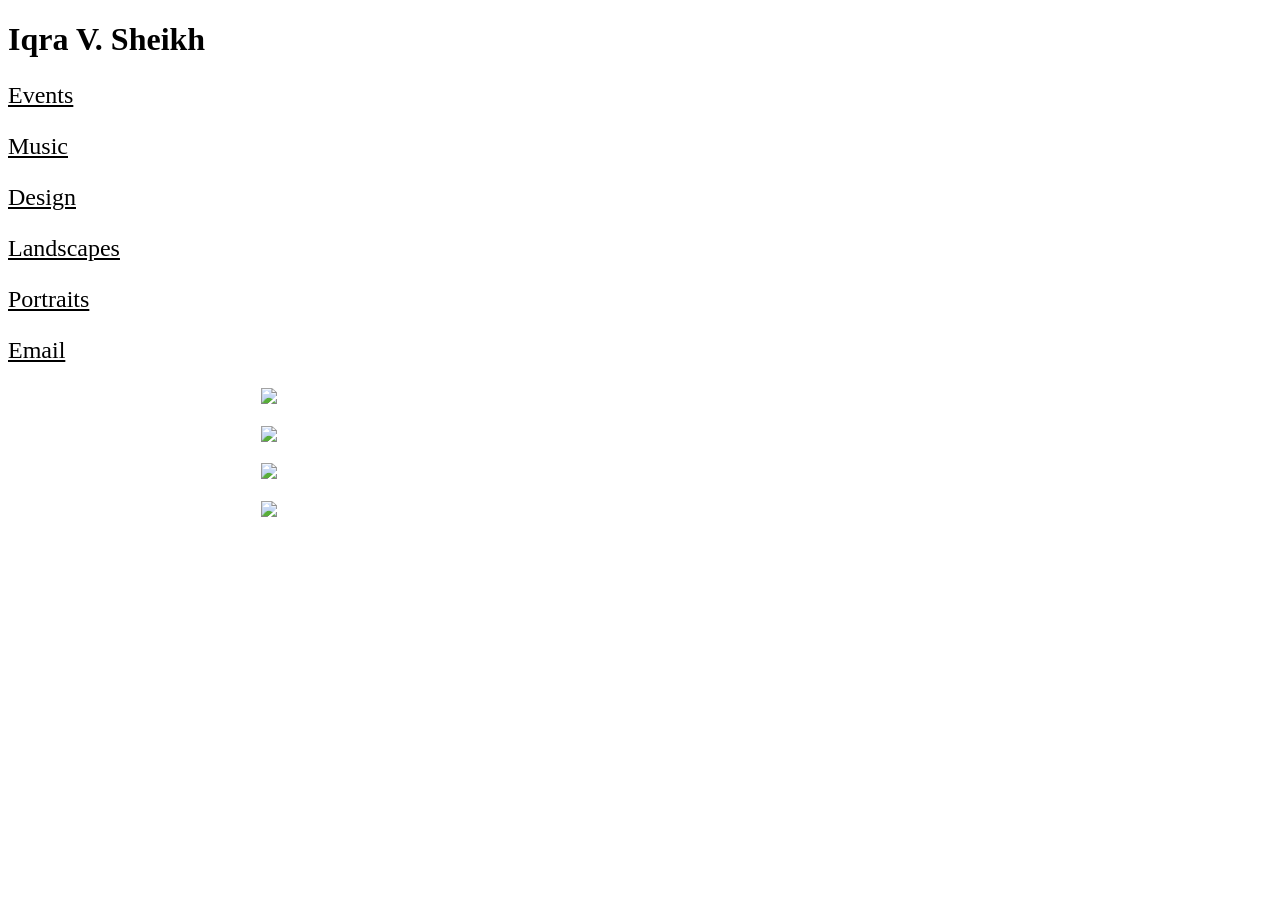
==== index.html @ 8a935e57 "Update index.html" ====
<!DOCTYPE html>
<html>
<head>
	<title>Iqra Sheikh Portfolio</title>
	<link rel="stylesheet" type="text/css" href="style.css">
</head>
<body>

	
<h1>
Iqra V. Sheikh
</h1>

	<p>
<a href="events.html">Events</a>

	<p>
 <a href="music.html">Music</a>
	</p>

	<p>
	 <a href="design.html">Design</a>
	</p>

	
	<p>	
	<a href="landscapes.html">Landscapes</a>
	</p>

	<p>	
	<a href="portrait.html">Portraits</a>
	</p>

	<p>
<a href="mailto:ivsheikh18@gmail.com" >Email </a> 
</p>


	
 <img src="images/archivoltsstatuescopy.jpg" style="display: block; margin-left: auto; margin-right: auto; width: 60%">
	<h1></h1>
<img src="images/baroquehomecopy.jpg" style="display: block; margin-left: auto; margin-right: auto; width: 60%">
	<h1></h1>
 <img src="images/gargoylescopy.jpg" style="display: block; margin-left: auto; margin-right: auto; width: 60%">
	<h1></h1>
 <img src="images/hellenisticstatuecopy.jpg" style="display: block; margin-left: auto; margin-right: auto; width: 60%">
	<h1></h1>

	
</body>
</html>
---- style.css ----
body {background-color: white}
h1 {font-family: times serif; font-size: 24pt; color:black;}
p {font-family: times serif; font-size: 18pt; color: black; }
a {font-family: times serif; font-size: 18pt; color: black}
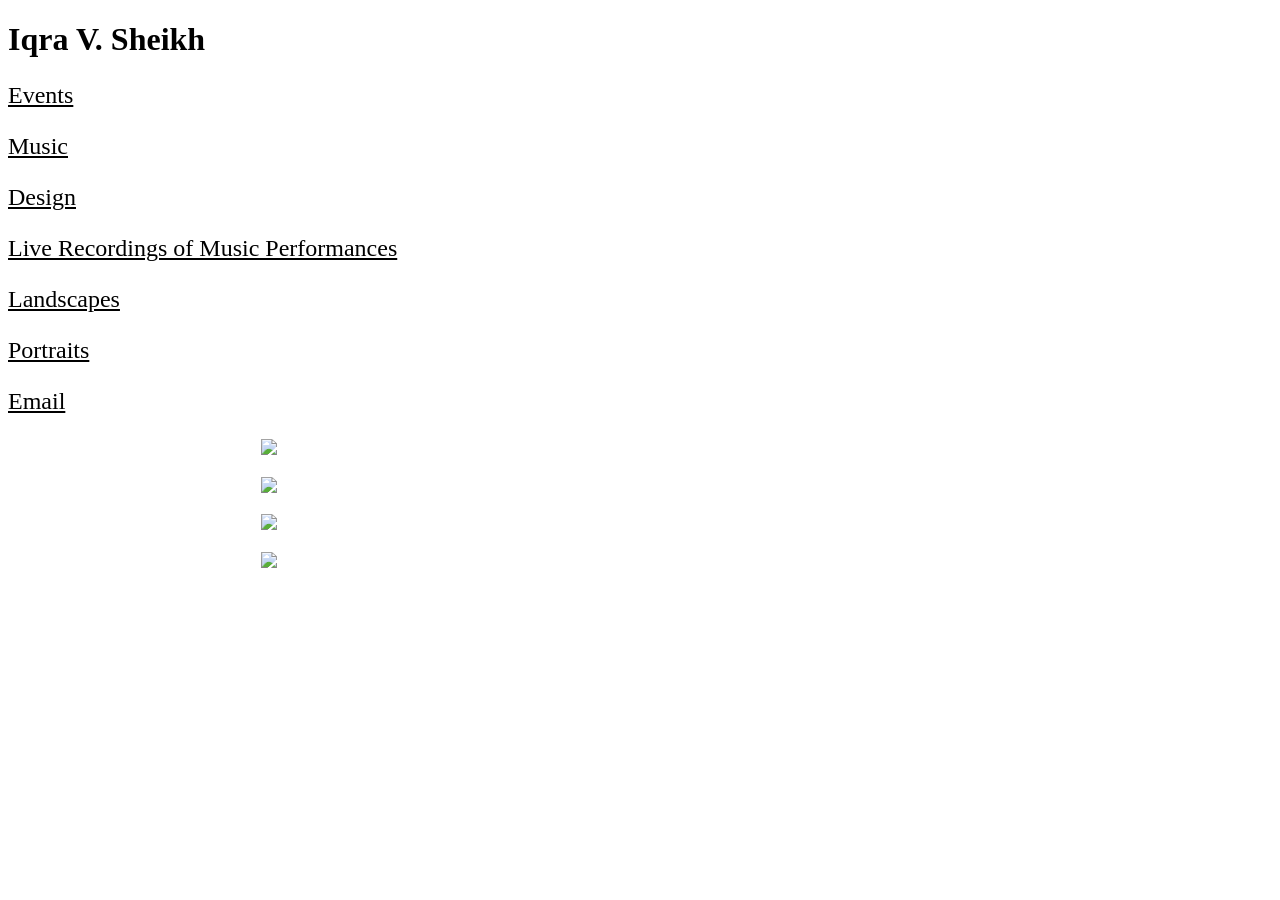
==== commit a76cc04f: "Update index.html" ====
--- a/index.html
+++ b/index.html
@@ -22,6 +22,9 @@
 	 <a href="design.html">Design</a>
 	</p>
 
+	<p>
+	 <a href="videography.html">Live Recordings of Music Performances</a>
+	</p>
 	
 	<p>	
 	<a href="landscapes.html">Landscapes</a>
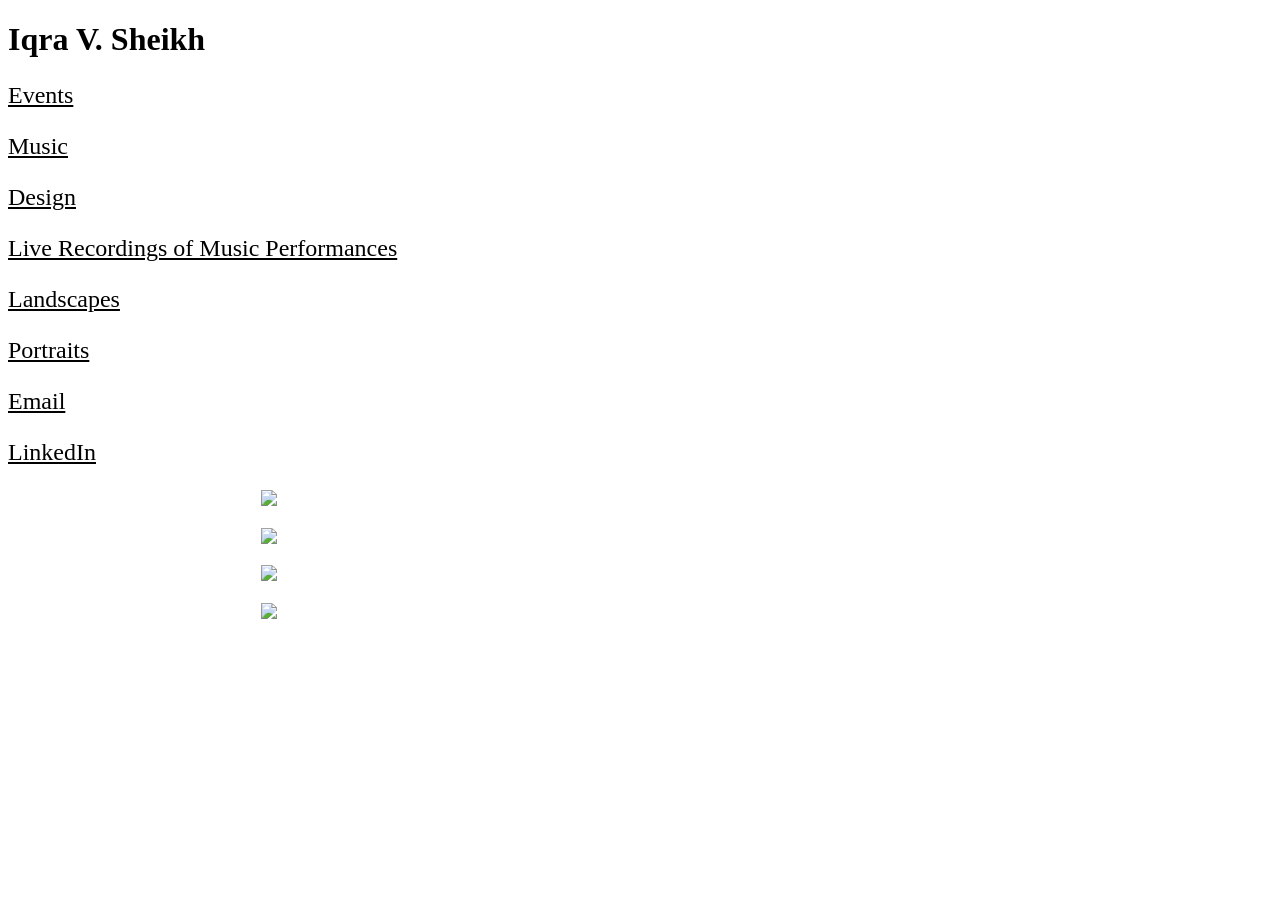
==== commit 0f288396: "Add LinkedIn link to index.html" ====
--- a/index.html
+++ b/index.html
@@ -38,6 +38,11 @@
 <a href="mailto:ivsheikh18@gmail.com" >Email </a> 
 </p>
 
+	<p>
+<a href="www.linkedin.com/in/iqra-v-s-8b87a11bb " >LinkedIn </a> 
+</p>
+
+
 
 	
  <img src="images/archivoltsstatuescopy.jpg" style="display: block; margin-left: auto; margin-right: auto; width: 60%">
